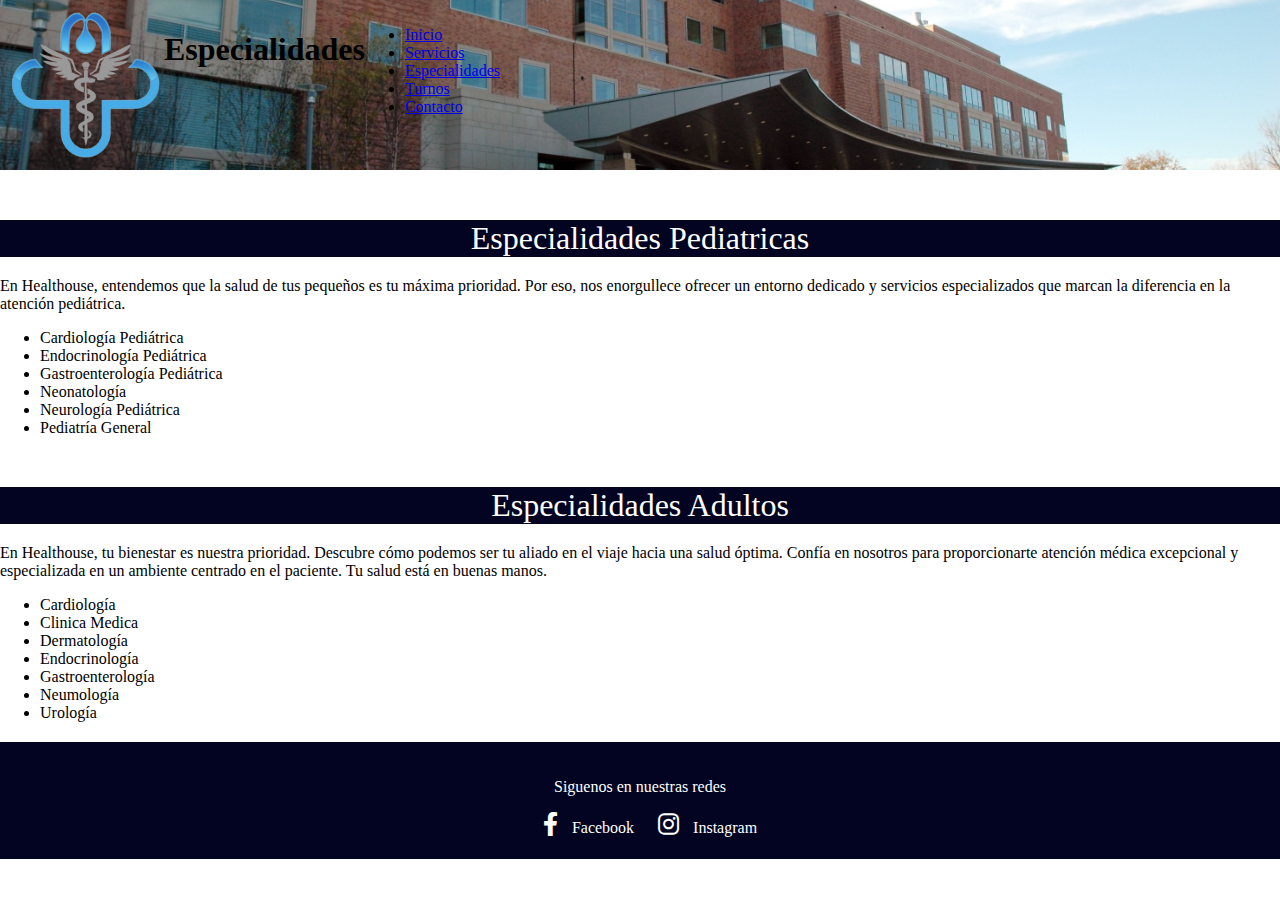
==== pages/especialidades.html @ 15ad958f "Actualizacion" ====
<!DOCTYPE html><!--La que define la version y estructura del documento-->
<html lang="en">
<head>
    <meta charset="UTF-8"> <!--Tipo de simbolos que se pueden utilizar-->
    <meta name="viewport" content="width=device-width, initial-scale=1.0"> <!--Escala o diseño responsive-->
    <title>Centro Medico Healthouse</title> <!--Nombre de la pestaña en la web-->

    <!--Google fonts-->
    <link rel="preconnect" href="https://fonts.googleapis.com">
    <link rel="preconnect" href="https://fonts.gstatic.com" crossorigin>
    <link href="https://fonts.googleapis.com/css2?family=Roboto:wght@300;400;500;700;900&display=swap" rel="stylesheet">
    <!--CCS-->
    <link rel="stylesheet" href="https://cdnjs.cloudflare.com/ajax/libs/font-awesome/6.0.0/css/all.min.css">
    <link rel="stylesheet" href="../css/style.css">

</head>
<body> <!--Todo lo que pongamos dentro del body es lo que el usuario ve--> 
  <div class="grid-container">
    <header class="navbar">
        <img class="..." src="../assets/logo-viaje.png" alt="logo">
        <h1 class="titulo-principal">Especialidades</h1>
        <nav class="menu-color">
          <ul>
            <li><a href="../index.html">Inicio</a></li>
            <li><a href="./servicios.html">Servicios</a></li>
            <li><a href="./especialidades.html">Especialidades</a></li>
            <li><a href="./turnos.html">Turnos</a></li>
            <li><a href="./contacto.html">Contacto</a></li>
          </ul>
        </nav>      
    </header>
    <main class="contenido">       
      <h2 class="titulo-secundario">Especialidades Pediatricas</h2>
        <div class="galeria-especialidades">
          <div class="photo-servicios">
            <p>En Healthouse, entendemos que la salud de tus pequeños es tu máxima prioridad. Por eso, nos enorgullece ofrecer un entorno dedicado y servicios especializados que marcan la diferencia en la atención pediátrica.</p>
          </div>
            <ul class="lista-especialidades">
              <li>Cardiología Pediátrica</li>
              <li>Endocrinología Pediátrica</li>
              <li>Gastroenterología Pediátrica</li>
              <li>Neonatología</li>
              <li>Neurología Pediátrica</li>
              <li>Pediatría General</li>
            </ul>
        </div>                    
      <h2 class="titulo-secundario">Especialidades Adultos</h2>
        <div class="galeria-especialidades">
          <div class="photo-servicios">
            <p>En Healthouse, tu bienestar es nuestra prioridad. Descubre cómo podemos ser tu aliado en el viaje hacia una salud óptima. Confía en nosotros para proporcionarte atención médica excepcional y especializada en un ambiente centrado en el paciente. Tu salud está en buenas manos.</p>
          </div>
          <ul class="lista-especialidades">
            <li>Cardiología</li>
            <li>Clinica Medica</li>
            <li>Dermatología</li>
            <li>Endocrinología</li>
            <li>Gastroenterología</li>
            <li>Neumología</li>
            <li>Urología</li>
          </ul>
        </div>
    </main>
    <footer class="pie">
        <p>Siguenos en nuestras redes</p>
        <div class="redes-sociales">
            <a href="https://www.facebook.com/" target="_blank" title="Facebook"><i class="fab fa-facebook-f"></i></a>
            <span>Facebook</span>
            <a href="https://www.instagram.com/" target="_blank" title="Instagram"><i class="fab fa-instagram"></i></a>
            <span>Instagram</span>
        </div>
    </footer>
  </div>
</body>
</html>
---- css/style.css ----
/* Agrega estilos personalizados aquí */
body {
    margin: 0;
    padding: 0;
    height: 100vh; /* Establece la altura del cuerpo al 100% de la ventana */
    display: flex;
    flex-direction: column;
}

.navbar {
    display: flex;
    background-image: url(../assets/banner-fondo.jpg);
    background-size: cover;
    background-position: center;
    padding: 10px;
}

.navbar>.container, .navbar>.container-fluid, .navbar>.container-lg, .navbar>.container-md, .navbar>.container-sm, .navbar>.container-xl, .navbar>.container-xxl {
    display: flex;
    flex-wrap: nowrap;
    align-content: space-between;
    flex-direction: column;
    justify-content: center;
    align-items: center;
}

.navbar-brand {
    color: white; /* Color del texto */
    display: flex;
    align-items: center;
    justify-content: center;
    font-size: 36px; /* Tamaño del texto según sea necesario */
    flex-grow: 1; /* Ajusta la expansión del contenedor para centrar el título */
}

.navbar-brand img {
    max-width: 100px;
    height: auto;
    margin-right: 10px;
}

.navbar-nav {
    margin-top: auto; /* Coloca el menú de navegación en la parte inferior */
}

.navbar-nav li {
    margin-right: 10px;
}

.navbar-nav a {
    color: white;
    text-decoration: none;
    font-size: 18px;
}

.container {
    flex-grow: 0.5; /* Ajusta la expansión del contenedor para llenar el espacio restante */
    padding-top: 10px;
}

.navbar-toggler {
    background-color: white;
}



/* Estilos adicionales según sea necesario */

.overlay-text {
    position: absolute;
    top: 0;
    left: 0;
    width: 100%;
    height: 100%;
    background-color: rgba(255, 255, 255, 0.7); /* Ajusta el nivel de opacidad según sea necesario */
    display: flex;
    align-items: center;
    justify-content: center;

}

.mt-3 {
    margin-top: 7rem!important;
}

.h3, h3 {
    font-size: 1rem;
}

.text-white {
    font-size: 2.5rem;
}

.position-absolute p {
    background-color: rgba(0, 0, 0, 0.7); /* Ajusta la opacidad según sea necesario */
}


.titulo-secundario{
    text-align:center;
    font-weight: 400;
    font-size: 2rem;
    color: rgb(255, 255, 255);
    margin-bottom: 20px;
    margin-top: 50px;
    background-color: #020422;
}








footer {
    margin-top: 20px;
    background-color: #020422;
    color: #fff; 
    padding: 20px;
    text-align: center;
}

.redes-sociales a {
    color: #fff; 
    text-decoration: none;
    font-size: 24px;
    margin-right: 10px; 
    position: relative; 
    margin-left: 20px;
}
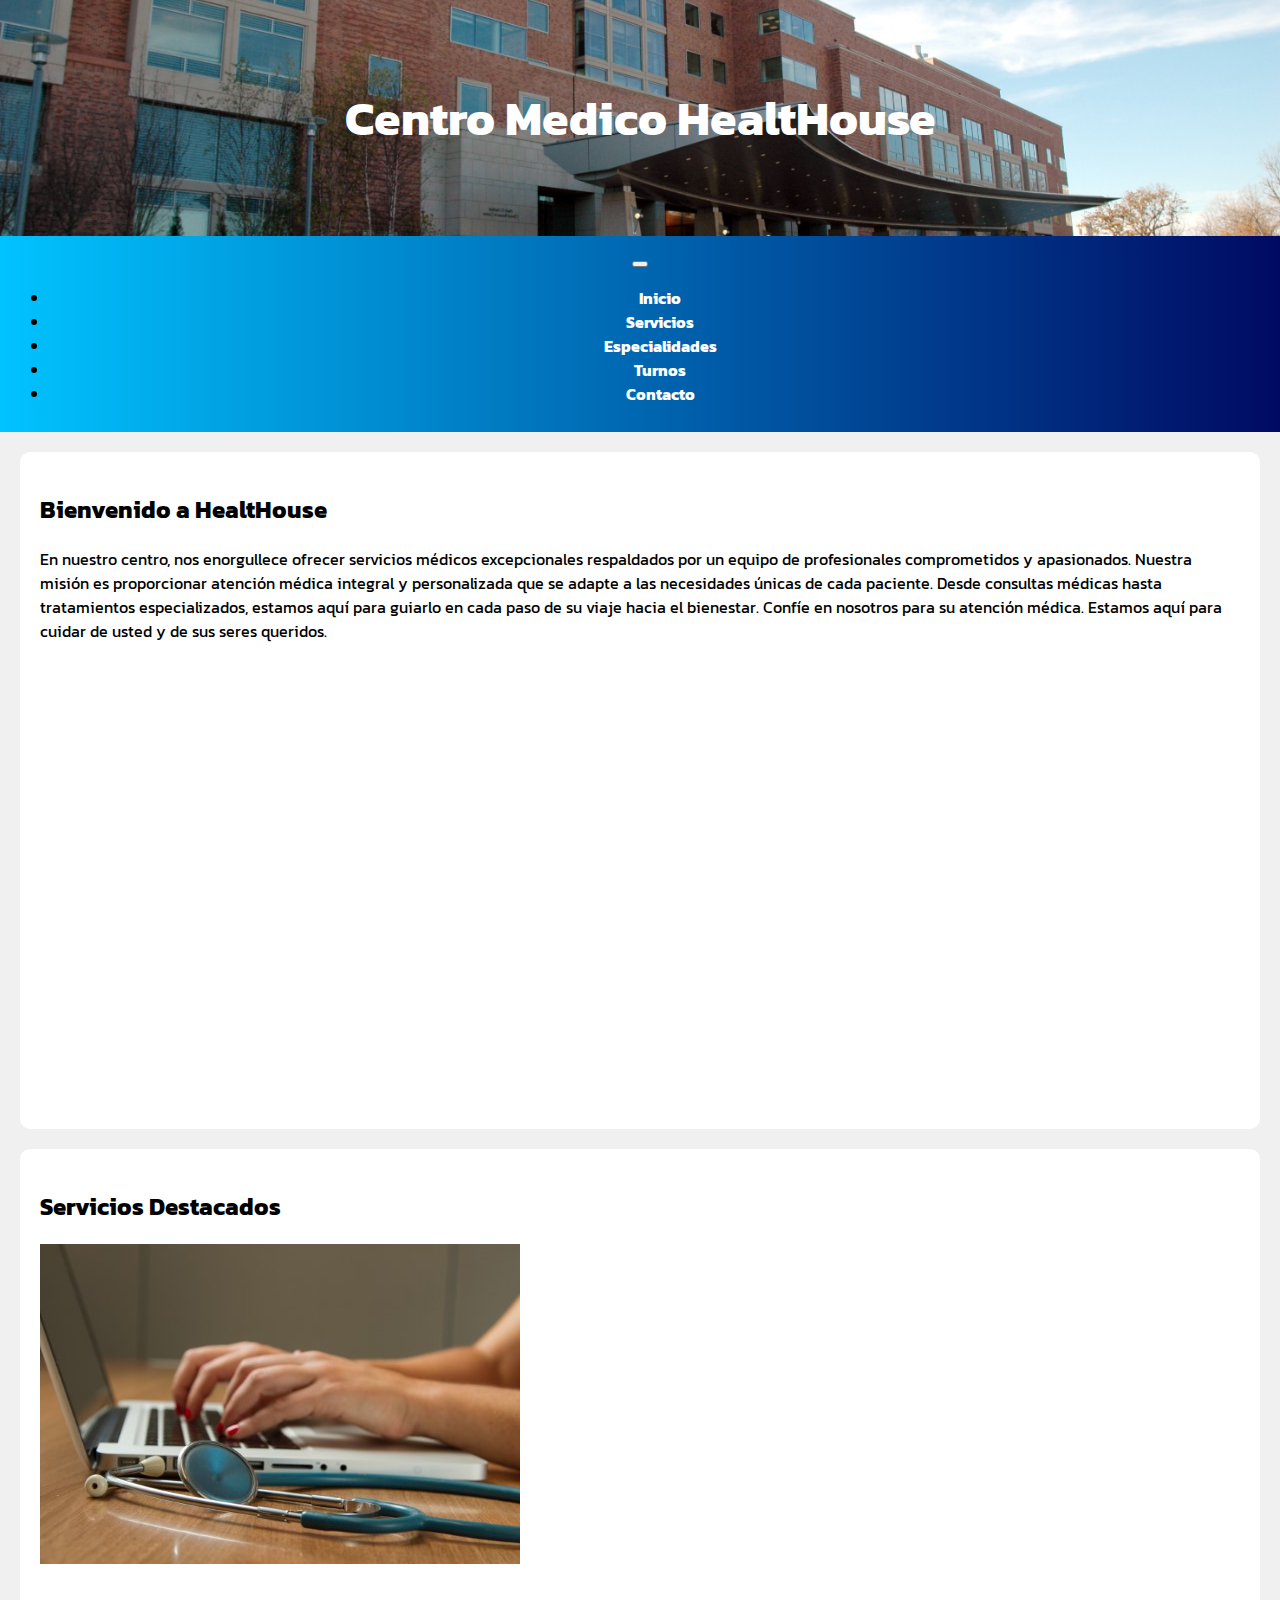
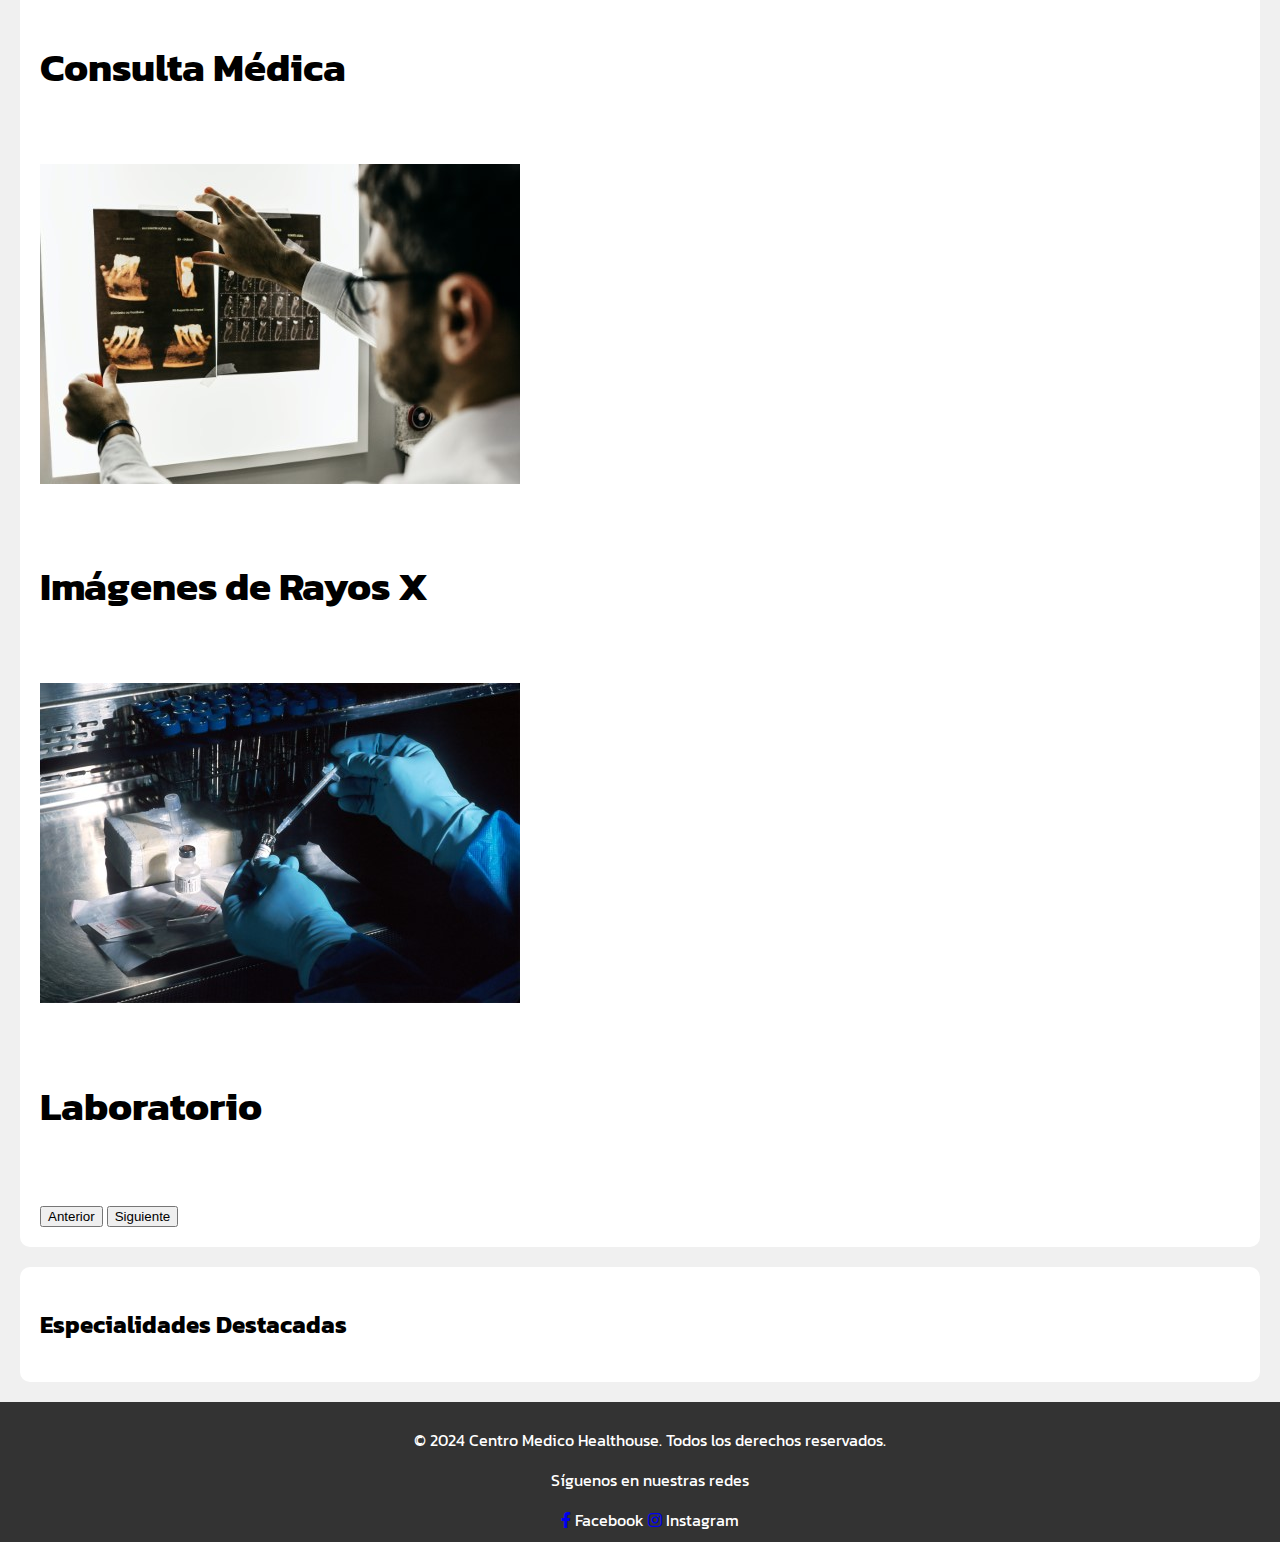
==== commit df5d571c: "Update 2802" ====
--- a/pages/especialidades.html
+++ b/pages/especialidades.html
@@ -1,74 +1,141 @@
-<!DOCTYPE html><!--La que define la version y estructura del documento-->
-<html lang="en">
+<!DOCTYPE html>
+<html lang="es">
+
 <head>
-    <meta charset="UTF-8"> <!--Tipo de simbolos que se pueden utilizar-->
-    <meta name="viewport" content="width=device-width, initial-scale=1.0"> <!--Escala o diseño responsive-->
-    <title>Centro Medico Healthouse</title> <!--Nombre de la pestaña en la web-->
+    <meta charset="UTF-8">
+    <meta name="viewport" content="width=device-width, initial-scale=1.0">
+    <title>Centro Medico Healthouse</title>
+    
+    <!-- Animate -->
+    <link rel="stylesheet" href="https://cdnjs.cloudflare.com/ajax/libs/animate.css/4.1.1/animate.min.css"/>
 
-    <!--Google fonts-->
+    <!-- Bootstrap -->
+    <link href="https://cdn.jsdelivr.net/npm/bootstrap@5.3.2/dist/css/bootstrap.min.css" rel="stylesheet" integrity="sha384-T3c6CoIi6uLrA9TneNEoa7RxnatzjcDSCmG1MXxSR1GAsXEV/Dwwykc2MPK8M2HN" crossorigin="anonymous">
+
+    <!-- Google fonts -->
     <link rel="preconnect" href="https://fonts.googleapis.com">
     <link rel="preconnect" href="https://fonts.gstatic.com" crossorigin>
-    <link href="https://fonts.googleapis.com/css2?family=Roboto:wght@300;400;500;700;900&display=swap" rel="stylesheet">
-    <!--CCS-->
+    <link href="https://fonts.googleapis.com/css2?family=Kanit:ital,wght@0,100;0,200;0,300;0,400;0,500;0,600;0,700;0,800;0,900;1,100;1,200;1,300;1,400;1,500;1,600;1,700;1,800;1,900&family=Kdam+Thmor+Pro&display=swap" rel="stylesheet">
+    
+    <!-- CCS -->
     <link rel="stylesheet" href="https://cdnjs.cloudflare.com/ajax/libs/font-awesome/6.0.0/css/all.min.css">
     <link rel="stylesheet" href="../css/style.css">
+</head>
 
-</head>
-<body> <!--Todo lo que pongamos dentro del body es lo que el usuario ve--> 
-  <div class="grid-container">
-    <header class="navbar">
-        <img class="..." src="../assets/logo-viaje.png" alt="logo">
-        <h1 class="titulo-principal">Especialidades</h1>
-        <nav class="menu-color">
-          <ul>
-            <li><a href="../index.html">Inicio</a></li>
-            <li><a href="./servicios.html">Servicios</a></li>
-            <li><a href="./especialidades.html">Especialidades</a></li>
-            <li><a href="./turnos.html">Turnos</a></li>
-            <li><a href="./contacto.html">Contacto</a></li>
-          </ul>
-        </nav>      
+<body>
+    <header>
+        <h1>Centro Medico HealtHouse</h1>
     </header>
-    <main class="contenido">       
-      <h2 class="titulo-secundario">Especialidades Pediatricas</h2>
-        <div class="galeria-especialidades">
-          <div class="photo-servicios">
-            <p>En Healthouse, entendemos que la salud de tus pequeños es tu máxima prioridad. Por eso, nos enorgullece ofrecer un entorno dedicado y servicios especializados que marcan la diferencia en la atención pediátrica.</p>
-          </div>
-            <ul class="lista-especialidades">
-              <li>Cardiología Pediátrica</li>
-              <li>Endocrinología Pediátrica</li>
-              <li>Gastroenterología Pediátrica</li>
-              <li>Neonatología</li>
-              <li>Neurología Pediátrica</li>
-              <li>Pediatría General</li>
-            </ul>
-        </div>                    
-      <h2 class="titulo-secundario">Especialidades Adultos</h2>
-        <div class="galeria-especialidades">
-          <div class="photo-servicios">
-            <p>En Healthouse, tu bienestar es nuestra prioridad. Descubre cómo podemos ser tu aliado en el viaje hacia una salud óptima. Confía en nosotros para proporcionarte atención médica excepcional y especializada en un ambiente centrado en el paciente. Tu salud está en buenas manos.</p>
-          </div>
-          <ul class="lista-especialidades">
-            <li>Cardiología</li>
-            <li>Clinica Medica</li>
-            <li>Dermatología</li>
-            <li>Endocrinología</li>
-            <li>Gastroenterología</li>
-            <li>Neumología</li>
-            <li>Urología</li>
-          </ul>
+
+    <!-- Bootstrap 5 Navbar -->
+    <nav class="navbar navbar-expand-lg navbar-dark bg-secondary">
+        <div class="container">
+            <!-- Navbar Toggler Button -->
+            <button class="navbar-toggler" type="button" data-bs-toggle="collapse" data-bs-target="#navbarNav"
+                    aria-controls="navbarNav" aria-expanded="false" aria-label="Toggle navigation">
+                <span class="navbar-toggler-icon"></span>
+            </button>
+
+            <!-- Navbar Collapse Container -->
+            <div class="collapse navbar-collapse" id="navbarNav">
+                <ul class="navbar-nav ml-auto">
+                    <li class="nav-item"><a class="nav-link" href="../index.html">Inicio</a></li>
+                    <li class="nav-item"><a class="nav-link" href="./servicios.html">Servicios</a></li>
+                    <li class="nav-item"><a class="nav-link" href="./especialidades.html">Especialidades</a></li>
+                    <li class="nav-item"><a class="nav-link" href="./turnos.html">Turnos</a></li>
+                    <li class="nav-item"><a class="nav-link" href="./contacto.html">Contacto</a></li>
+                </ul>
+            </div>
         </div>
-    </main>
-    <footer class="pie">
-        <p>Siguenos en nuestras redes</p>
+    </nav>
+
+    <div class="container mt-4">
+        <section id="home" class="row justify-content-center">
+            <div class="col-md-8 highlighted-section text-center">
+                <h2>Bienvenido a HealtHouse</h2>
+                <p class="mt-3">En nuestro centro, nos enorgullece ofrecer servicios médicos excepcionales respaldados por un equipo de profesionales comprometidos y apasionados.
+                    Nuestra misión es proporcionar atención médica integral y personalizada que se adapte a las necesidades únicas de cada paciente. Desde consultas médicas hasta tratamientos especializados, estamos aquí para guiarlo en cada paso de su viaje hacia el bienestar.
+                    Confíe en nosotros para su atención médica. Estamos aquí para cuidar de usted y de sus seres queridos.</p>
+                    <div class="embed-responsive embed-responsive-16by9" style="height: 50vh;">
+                        <iframe class="embed-responsive-item w-100 h-100" src="https://www.youtube.com/embed/_JDOGSkVMNY?si=O8uRoZOdH3wOBYw3" title="YouTube video player" frameborder="0" allow="accelerometer; autoplay; clipboard-write; encrypted-media; gyroscope; picture-in-picture; web-share" allowfullscreen></iframe>
+                    </div>
+            </div>
+        </section>
+<!-- Dentro de la sección de "Servicios Destacados" -->
+<section id="servicios" class="row justify-content-center mt-4">
+    <div class="col-md-8 highlighted-section text-center">
+        <h2>Servicios Destacados</h2>
+        <!-- Carrusel de Servicios Destacados -->
+        <div id="carouselServicios" class="carousel slide" data-bs-ride="carousel">
+            <div class="carousel-inner">
+                <!-- Imagen de Consulta Médica -->
+                <div class="carousel-item active">
+                    <img src="../assets/Consulta.jpg" class="d-block w-100" alt="Consulta Médica">
+                    <div class="carousel-caption d-none d-md-block">
+                        <h5>Consulta Médica</h5>
+                        <!-- Puedes agregar un texto descriptivo si lo deseas -->
+                    </div>
+                </div>
+
+                <!-- Imagen de Rayos X -->
+                <div class="carousel-item">
+                    <img src="../assets/Imagenes.jpg" class="d-block w-100" alt="Rayos X">
+                    <div class="carousel-caption d-none d-md-block">
+                        <h5>Imágenes de Rayos X</h5>
+                        <!-- Puedes agregar un texto descriptivo si lo deseas -->
+                    </div>
+                </div>
+
+                <!-- Imagen de Laboratorio -->
+                <div class="carousel-item">
+                    <img src="../assets/Lab.jpg" class="d-block w-100" alt="Laboratorio">
+                    <div class="carousel-caption d-none d-md-block">
+                        <h5>Laboratorio</h5>
+                        <!-- Puedes agregar un texto descriptivo si lo deseas -->
+                    </div>
+                </div>
+            </div>
+
+            <!-- Controles del Carrusel -->
+            <button class="carousel-control-prev" type="button" data-bs-target="#carouselServicios" data-bs-slide="prev">
+                <span class="carousel-control-prev-icon" aria-hidden="true"></span>
+                <span class="visually-hidden">Anterior</span>
+            </button>
+            <button class="carousel-control-next" type="button" data-bs-target="#carouselServicios" data-bs-slide="next">
+                <span class="carousel-control-next-icon" aria-hidden="true"></span>
+                <span class="visually-hidden">Siguiente</span>
+            </button>
+        </div>
+
+    </div>
+</section>
+
+            </div>
+        </section>
+
+        <section id="especialidades" class="row justify-content-center mt-4">
+            <div class="col-md-8 highlighted-section text-center">
+                <h2>Especialidades Destacadas</h2>
+                <!-- Lista de especialidades destacadas -->
+            </div>
+        </section>
+    </div>
+
+    <footer class="bg-dark text-white text-center py-3 mt-4">
+        <p>&copy; 2024 Centro Medico Healthouse. Todos los derechos reservados.</p>
+        <p>Síguenos en nuestras redes</p>
         <div class="redes-sociales">
             <a href="https://www.facebook.com/" target="_blank" title="Facebook"><i class="fab fa-facebook-f"></i></a>
             <span>Facebook</span>
             <a href="https://www.instagram.com/" target="_blank" title="Instagram"><i class="fab fa-instagram"></i></a>
             <span>Instagram</span>
-        </div>
-    </footer>
-  </div>
+        </div>    </footer>
+
+    <!-- Bootstrap 5 JS (Añadido para el funcionamiento del Navbar) -->
+    <script src="https://cdn.jsdelivr.net/npm/bootstrap@5.3.2/dist/js/bootstrap.bundle.min.js" integrity="sha384-C6RzsynM9kWDrMNeT87bh95OGNyZPhcTNXj1NW7RuBCsyN/o0jlpcV8Qyq46cDfL" crossorigin="anonymous"></script>
+    <script src="https://cdn.jsdelivr.net/npm/@popperjs/core@2.11.8/dist/umd/popper.min.js" integrity="sha384-I7E8VVD/ismYTF4hNIPjVp/Zjvgyol6VFvRkX/vR+Vc4jQkC+hVqc2pM8ODewa9r" crossorigin="anonymous"></script>
+    <script src="https://cdn.jsdelivr.net/npm/bootstrap@5.3.2/dist/js/bootstrap.min.js" integrity="sha384-BBtl+eGJRgqQAUMxJ7pMwbEyER4l1g+O15P+16Ep7Q9Q+zqX6gSbd85u4mG4QzX+" crossorigin="anonymous"></script>
+
 </body>
-</html>+
+</html>
--- a/css/style.css
+++ b/css/style.css
@@ -1,131 +1,80 @@
-/* Agrega estilos personalizados aquí */
-body {
-    margin: 0;
-    padding: 0;
-    height: 100vh; /* Establece la altura del cuerpo al 100% de la ventana */
-    display: flex;
-    flex-direction: column;
+/* Agrega este bloque de código en tu archivo de estilos personalizado */
+
+/* Estilos para dispositivos móviles */
+@media (max-width: 767px) {
+    #carouselServicios h5 {
+        font-size: 1.5rem; /* Ajusta el tamaño del texto según sea necesario */
+    }
 }
 
-.navbar {
-    display: flex;
-    background-image: url(../assets/banner-fondo.jpg);
-    background-size: cover;
-    background-position: center;
-    padding: 10px;
+/* Estilos para tablets y otros dispositivos pequeños si es necesario */
+@media (min-width: 768px) and (max-width: 991px) {
+    #carouselServicios h5 {
+        font-size: 2rem; /* Ajusta el tamaño del texto según sea necesario */
+    }
 }
 
-.navbar>.container, .navbar>.container-fluid, .navbar>.container-lg, .navbar>.container-md, .navbar>.container-sm, .navbar>.container-xl, .navbar>.container-xxl {
-    display: flex;
-    flex-wrap: nowrap;
-    align-content: space-between;
-    flex-direction: column;
-    justify-content: center;
-    align-items: center;
-}
-
-.navbar-brand {
-    color: white; /* Color del texto */
-    display: flex;
-    align-items: center;
-    justify-content: center;
-    font-size: 36px; /* Tamaño del texto según sea necesario */
-    flex-grow: 1; /* Ajusta la expansión del contenedor para centrar el título */
-}
-
-.navbar-brand img {
-    max-width: 100px;
-    height: auto;
-    margin-right: 10px;
-}
-
-.navbar-nav {
-    margin-top: auto; /* Coloca el menú de navegación en la parte inferior */
-}
-
-.navbar-nav li {
-    margin-right: 10px;
-}
-
-.navbar-nav a {
-    color: white;
-    text-decoration: none;
-    font-size: 18px;
-}
-
-.container {
-    flex-grow: 0.5; /* Ajusta la expansión del contenedor para llenar el espacio restante */
-    padding-top: 10px;
-}
-
-.navbar-toggler {
-    background-color: white;
+/* Estilos para dispositivos medianos y grandes */
+@media (min-width: 992px) {
+    #carouselServicios h5 {
+        font-size: 2.5rem; /* Ajusta el tamaño del texto según sea necesario */
+    }
 }
 
 
 
-/* Estilos adicionales según sea necesario */
-
-.overlay-text {
-    position: absolute;
-    top: 0;
-    left: 0;
-    width: 100%;
-    height: 100%;
-    background-color: rgba(255, 255, 255, 0.7); /* Ajusta el nivel de opacidad según sea necesario */
-    display: flex;
-    align-items: center;
-    justify-content: center;
-
+body {
+    font-family: 'Kanit', sans-serif;
+    background-color: #f0f0f0;
+    margin: 0;
+    padding: 0;
 }
 
-.mt-3 {
-    margin-top: 7rem!important;
-}
-
-.h3, h3 {
-    font-size: 1rem;
-}
-
-.text-white {
-    font-size: 2.5rem;
-}
-
-.position-absolute p {
-    background-color: rgba(0, 0, 0, 0.7); /* Ajusta la opacidad según sea necesario */
-}
-
-
-.titulo-secundario{
-    text-align:center;
-    font-weight: 400;
-    font-size: 2rem;
-    color: rgb(255, 255, 255);
-    margin-bottom: 20px;
-    margin-top: 50px;
-    background-color: #020422;
-}
-
-
-
-
-
-
-
-
-footer {
-    margin-top: 20px;
-    background-color: #020422;
-    color: #fff; 
-    padding: 20px;
+header {
+    background-image: url(../assets/banner-fondo.jpg); /* Reemplaza 'ruta_de_la_imagen.jpg' con la ruta de tu imagen */
+    background-size: cover;
+    background-position: center;
+    color: #fff;
+    padding: 50px 0; /* Ajusta el padding para controlar la altura del header */
     text-align: center;
 }
 
-.redes-sociales a {
-    color: #fff; 
+h1 {
+    font-size: 3em; /* Ajusta el tamaño de la fuente del título */
+}
+
+nav {
+    background: linear-gradient(to right, #00c3ff, #000a63); /* Fondo azul degradado */
+    padding: 10px;
+    text-align: center;
+}
+
+nav a {
+    color: #fff;
     text-decoration: none;
-    font-size: 24px;
-    margin-right: 10px; 
-    position: relative; 
-    margin-left: 20px;
+    padding: 10px;
+    margin: 0 10px;
+    font-weight: bold; 
 }
+
+video {
+    width: 100%;
+    height: auto;
+}
+
+.highlighted-section {
+    padding: 20px;
+    background-color: #fff;
+    margin: 20px;
+    border-radius: 10px;
+}
+
+footer {
+    background-color: #333;
+    color: #fff;
+    text-align: center;
+    padding: 10px;
+    bottom: 0;
+    width: 100%;
+}
+
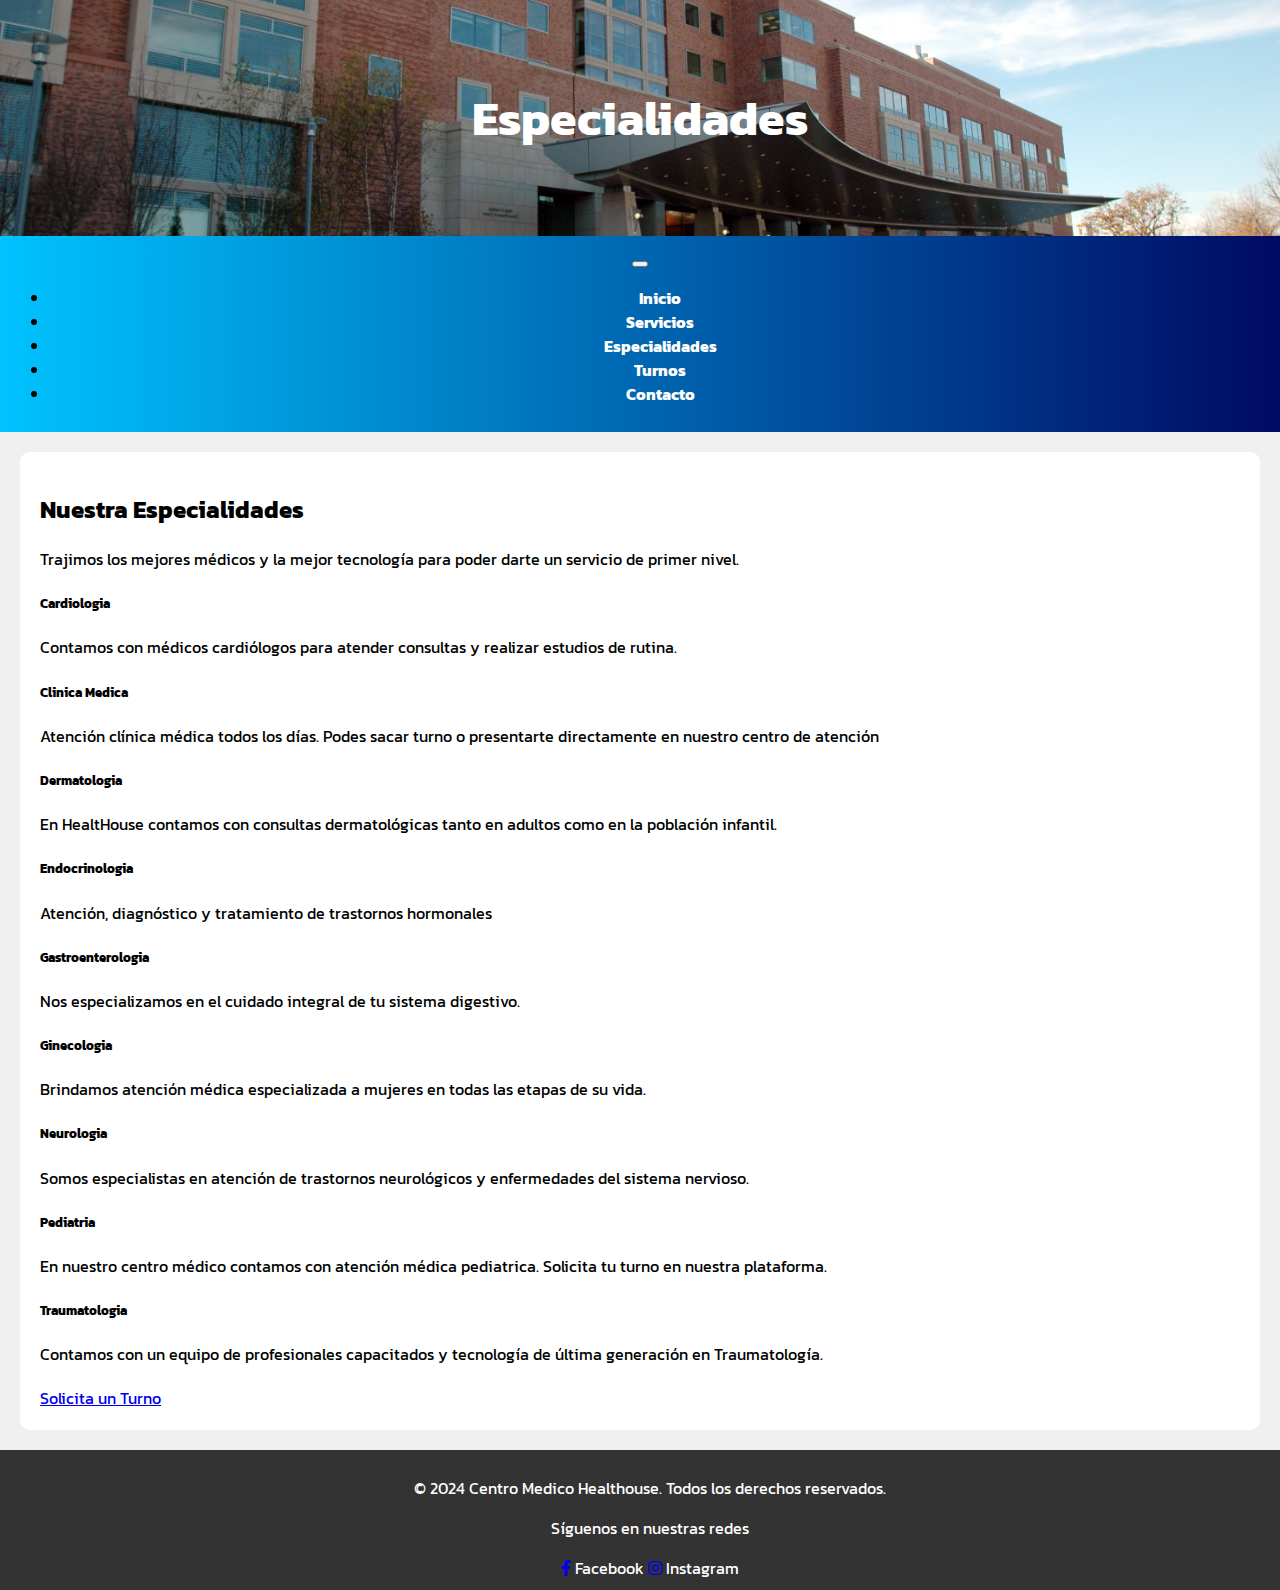
==== commit 11f9bebd: "Update 2902" ====
--- a/pages/especialidades.html
+++ b/pages/especialidades.html
@@ -9,7 +9,7 @@
     <!-- Animate -->
     <link rel="stylesheet" href="https://cdnjs.cloudflare.com/ajax/libs/animate.css/4.1.1/animate.min.css"/>
 
-    <!-- Bootstrap -->
+    <!-- Bootstrap CSS -->
     <link href="https://cdn.jsdelivr.net/npm/bootstrap@5.3.2/dist/css/bootstrap.min.css" rel="stylesheet" integrity="sha384-T3c6CoIi6uLrA9TneNEoa7RxnatzjcDSCmG1MXxSR1GAsXEV/Dwwykc2MPK8M2HN" crossorigin="anonymous">
 
     <!-- Google fonts -->
@@ -17,14 +17,17 @@
     <link rel="preconnect" href="https://fonts.gstatic.com" crossorigin>
     <link href="https://fonts.googleapis.com/css2?family=Kanit:ital,wght@0,100;0,200;0,300;0,400;0,500;0,600;0,700;0,800;0,900;1,100;1,200;1,300;1,400;1,500;1,600;1,700;1,800;1,900&family=Kdam+Thmor+Pro&display=swap" rel="stylesheet">
     
-    <!-- CCS -->
+    <!-- Custom CSS -->
     <link rel="stylesheet" href="https://cdnjs.cloudflare.com/ajax/libs/font-awesome/6.0.0/css/all.min.css">
     <link rel="stylesheet" href="../css/style.css">
+
+    <!-- Bootstrap JS Bundle with Popper.js -->
+    <script src="https://cdn.jsdelivr.net/npm/bootstrap@5.3.2/dist/js/bootstrap.bundle.min.js" integrity="sha384-C6RzsynM9kWDrMNeT87bh95OGNyZPhcTNXj1NW7RuBCsyN/o0jlpcV8Qyq46cDfL" crossorigin="anonymous"></script>
 </head>
 
 <body>
     <header>
-        <h1>Centro Medico HealtHouse</h1>
+        <h1>Especialidades</h1>
     </header>
 
     <!-- Bootstrap 5 Navbar -->
@@ -49,79 +52,97 @@
         </div>
     </nav>
 
+    <!-- Contenido de la página -->
     <div class="container mt-4">
-        <section id="home" class="row justify-content-center">
+        <!-- Dentro de la sección de "Destacados" -->
+        <section id="destacados" class="row justify-content-center mt-4">
             <div class="col-md-8 highlighted-section text-center">
-                <h2>Bienvenido a HealtHouse</h2>
-                <p class="mt-3">En nuestro centro, nos enorgullece ofrecer servicios médicos excepcionales respaldados por un equipo de profesionales comprometidos y apasionados.
-                    Nuestra misión es proporcionar atención médica integral y personalizada que se adapte a las necesidades únicas de cada paciente. Desde consultas médicas hasta tratamientos especializados, estamos aquí para guiarlo en cada paso de su viaje hacia el bienestar.
-                    Confíe en nosotros para su atención médica. Estamos aquí para cuidar de usted y de sus seres queridos.</p>
-                    <div class="embed-responsive embed-responsive-16by9" style="height: 50vh;">
-                        <iframe class="embed-responsive-item w-100 h-100" src="https://www.youtube.com/embed/_JDOGSkVMNY?si=O8uRoZOdH3wOBYw3" title="YouTube video player" frameborder="0" allow="accelerometer; autoplay; clipboard-write; encrypted-media; gyroscope; picture-in-picture; web-share" allowfullscreen></iframe>
+                <h2>Nuestra Especialidades</h2>
+                <p class="mt-3">Trajimos los mejores médicos y la mejor tecnología para poder darte un servicio de primer nivel.</p>
+                <section id="destacados" class="row justify-content-center mt-4">
+                    <div class="col-md-4">
+                        <div class="card">
+                            <div class="card-body">
+                                <h5 class="card-title">Cardiologia</h5>
+                                <p class="card-text">Contamos con médicos cardiólogos para atender consultas y realizar estudios de rutina.</p>
+                            </div>
+                        </div>
                     </div>
-            </div>
-        </section>
-<!-- Dentro de la sección de "Servicios Destacados" -->
-<section id="servicios" class="row justify-content-center mt-4">
-    <div class="col-md-8 highlighted-section text-center">
-        <h2>Servicios Destacados</h2>
-        <!-- Carrusel de Servicios Destacados -->
-        <div id="carouselServicios" class="carousel slide" data-bs-ride="carousel">
-            <div class="carousel-inner">
-                <!-- Imagen de Consulta Médica -->
-                <div class="carousel-item active">
-                    <img src="../assets/Consulta.jpg" class="d-block w-100" alt="Consulta Médica">
-                    <div class="carousel-caption d-none d-md-block">
-                        <h5>Consulta Médica</h5>
-                        <!-- Puedes agregar un texto descriptivo si lo deseas -->
+                    <div class="col-md-4">
+                        <div class="card">
+                            <div class="card-body">
+                                <h5 class="card-title">Clinica Medica</h5>
+                                <p class="card-text">Atención clínica médica todos los días. Podes sacar turno o presentarte directamente en nuestro centro de atención</p>
+                            </div>
+                        </div>
                     </div>
+                    <div class="col-md-4">
+                        <div class="card">
+                            <div class="card-body">
+                                <h5 class="card-title">Dermatologia</h5>
+                                <p class="card-text">En HealtHouse contamos con consultas dermatológicas tanto en adultos como en la población infantil.</p>
+                            </div>
+                        </div>
+                    </div>
+                    <div class="col-md-4">
+                        <div class="card">
+                            <div class="card-body">
+                                <h5 class="card-title">Endocrinologia</h5>
+                                <p class="card-text">Atención, diagnóstico y tratamiento de trastornos hormonales</p>
+                            </div>
+                        </div>
+                    </div>
+                    <div class="col-md-4">
+                        <div class="card">
+                            <div class="card-body">
+                                <h5 class="card-title">Gastroenterologia</h5>
+                                <p class="card-text">Nos especializamos en el cuidado integral de tu sistema digestivo.</p>
+                            </div>
+                        </div>
+                    </div>
+                    <div class="col-md-4">
+                        <div class="card">
+                            <div class="card-body">
+                                <h5 class="card-title">Ginecologia</h5>
+                                <p class="card-text">Brindamos atención médica especializada a mujeres en todas las etapas de su vida.</p>
+                            </div>
+                        </div>
+                    </div>
+                    <div class="col-md-4">
+                        <div class="card">
+                            <div class="card-body">
+                                <h5 class="card-title">Neurologia</h5>
+                                <p class="card-text">Somos especialistas en atención de trastornos neurológicos y enfermedades del sistema nervioso.</p>
+                            </div>
+                        </div>
+                    </div>
+                    <div class="col-md-4">
+                        <div class="card">
+                            <div class="card-body">
+                                <h5 class="card-title">Pediatria</h5>
+                                <p class="card-text">En nuestro centro médico contamos con atención médica pediatrica. Solicita tu turno en nuestra plataforma.</p>  
+                            </div>
+                        </div>
+                    </div>
+                    <div class="col-md-4">
+                        <div class="card">
+                            <div class="card-body">
+                                <h5 class="card-title">Traumatologia</h5>
+                                <p class="card-text">Contamos con un equipo de profesionales capacitados y tecnología de última generación en Traumatología.</p>
+                            </div>
+                        </div>
+                    </div>
+                </section>
+                <div>
+                    <h2></h2>
+                    <a href="./turnos.html" class="btn btn-primary">Solicita un Turno</a>
                 </div>
-
-                <!-- Imagen de Rayos X -->
-                <div class="carousel-item">
-                    <img src="../assets/Imagenes.jpg" class="d-block w-100" alt="Rayos X">
-                    <div class="carousel-caption d-none d-md-block">
-                        <h5>Imágenes de Rayos X</h5>
-                        <!-- Puedes agregar un texto descriptivo si lo deseas -->
-                    </div>
-                </div>
-
-                <!-- Imagen de Laboratorio -->
-                <div class="carousel-item">
-                    <img src="../assets/Lab.jpg" class="d-block w-100" alt="Laboratorio">
-                    <div class="carousel-caption d-none d-md-block">
-                        <h5>Laboratorio</h5>
-                        <!-- Puedes agregar un texto descriptivo si lo deseas -->
-                    </div>
-                </div>
-            </div>
-
-            <!-- Controles del Carrusel -->
-            <button class="carousel-control-prev" type="button" data-bs-target="#carouselServicios" data-bs-slide="prev">
-                <span class="carousel-control-prev-icon" aria-hidden="true"></span>
-                <span class="visually-hidden">Anterior</span>
-            </button>
-            <button class="carousel-control-next" type="button" data-bs-target="#carouselServicios" data-bs-slide="next">
-                <span class="carousel-control-next-icon" aria-hidden="true"></span>
-                <span class="visually-hidden">Siguiente</span>
-            </button>
-        </div>
-
-    </div>
-</section>
-
-            </div>
-        </section>
-
-        <section id="especialidades" class="row justify-content-center mt-4">
-            <div class="col-md-8 highlighted-section text-center">
-                <h2>Especialidades Destacadas</h2>
-                <!-- Lista de especialidades destacadas -->
             </div>
         </section>
     </div>
 
-    <footer class="bg-dark text-white text-center py-3 mt-4">
+    <!-- Pie de página -->
+   <footer class="bg-dark text-white text-center py-3 mt-4">
         <p>&copy; 2024 Centro Medico Healthouse. Todos los derechos reservados.</p>
         <p>Síguenos en nuestras redes</p>
         <div class="redes-sociales">
@@ -129,12 +150,13 @@
             <span>Facebook</span>
             <a href="https://www.instagram.com/" target="_blank" title="Instagram"><i class="fab fa-instagram"></i></a>
             <span>Instagram</span>
-        </div>    </footer>
+        </div>    
+    </footer>
 
-    <!-- Bootstrap 5 JS (Añadido para el funcionamiento del Navbar) -->
-    <script src="https://cdn.jsdelivr.net/npm/bootstrap@5.3.2/dist/js/bootstrap.bundle.min.js" integrity="sha384-C6RzsynM9kWDrMNeT87bh95OGNyZPhcTNXj1NW7RuBCsyN/o0jlpcV8Qyq46cDfL" crossorigin="anonymous"></script>
+    <!-- Bootstrap-->
+    <script src="https://code.jquery.com/jquery-3.6.4.min.js"></script>
     <script src="https://cdn.jsdelivr.net/npm/@popperjs/core@2.11.8/dist/umd/popper.min.js" integrity="sha384-I7E8VVD/ismYTF4hNIPjVp/Zjvgyol6VFvRkX/vR+Vc4jQkC+hVqc2pM8ODewa9r" crossorigin="anonymous"></script>
-    <script src="https://cdn.jsdelivr.net/npm/bootstrap@5.3.2/dist/js/bootstrap.min.js" integrity="sha384-BBtl+eGJRgqQAUMxJ7pMwbEyER4l1g+O15P+16Ep7Q9Q+zqX6gSbd85u4mG4QzX+" crossorigin="anonymous"></script>
+    <script src="https://stackpath.bootstrapcdn.com/bootstrap/5.3.2/js/bootstrap.min.js"></script>
 
 </body>
 
--- a/css/style.css
+++ b/css/style.css
@@ -1,7 +1,5 @@
-/* Agrega este bloque de código en tu archivo de estilos personalizado */
-
-/* Estilos para dispositivos móviles */
-@media (max-width: 767px) {
+<style>
+    @media (max-width: 767px) {
     #carouselServicios h5 {
         font-size: 1.5rem; /* Ajusta el tamaño del texto según sea necesario */
     }
@@ -76,5 +74,4 @@
     padding: 10px;
     bottom: 0;
     width: 100%;
-}
-
+}